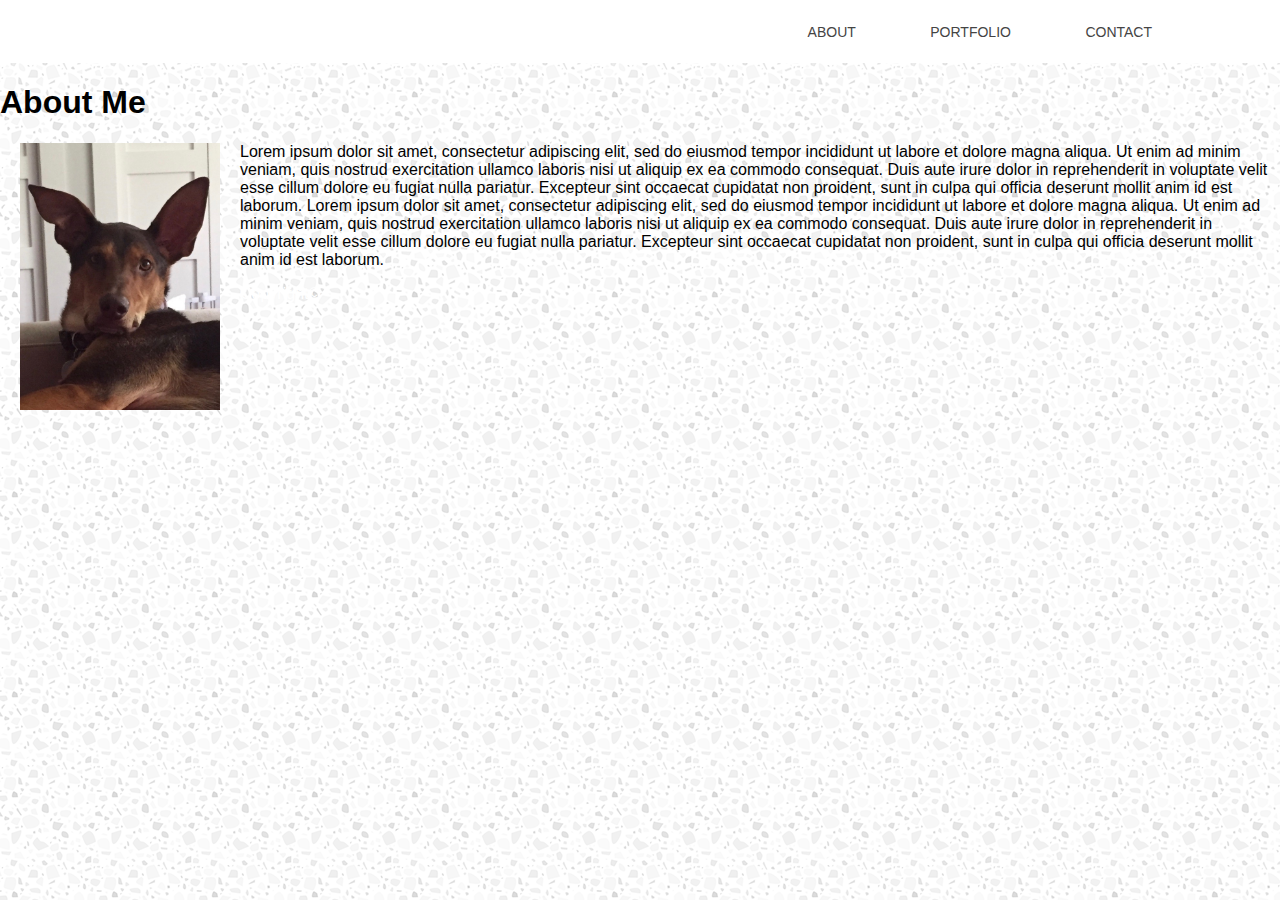
==== assets/index.html @ 0d90adbd "here is your change" ====
<!DOCTYPE html>
<html lang="us en">
    <head>
        <title>Katie ONeill</title>
        <meta charset="utf-8">
        <link rel="stylesheet" type="text/css" href="css/style.css">
    </head>
    <body>
    
        <header>
            <div class="container">
              <h1 class="logo"></h1>

              <nav>
                <ul>
                  <li><a href="#">About</a></li>
                  <li><a href="#">Portfolio</a></li>
                  <li><a href="#">Contact</a></li>
                </ul>
              </nav>
            </div>
          </header>
    
        
        <h1>About Me</h1>
        
        <img src="../assets/images/IMG_3261.jpg" alt="picture of a dog" title="picture of my dog Rudy" width="200">
        
        <p>Lorem ipsum dolor sit amet, consectetur adipiscing elit, sed do eiusmod tempor incididunt ut labore et dolore magna aliqua. Ut enim ad minim veniam, quis nostrud exercitation ullamco laboris nisi ut aliquip ex ea commodo consequat. Duis aute irure dolor in reprehenderit in voluptate velit esse cillum dolore eu fugiat nulla pariatur. Excepteur sint occaecat cupidatat non proident, sunt in culpa qui officia deserunt mollit anim id est laborum. Lorem ipsum dolor sit amet, consectetur adipiscing elit, sed do eiusmod tempor incididunt ut labore et dolore magna aliqua. Ut enim ad minim veniam, quis nostrud exercitation ullamco laboris nisi ut aliquip ex ea commodo consequat. Duis aute irure dolor in reprehenderit in voluptate velit esse cillum dolore eu fugiat nulla pariatur. Excepteur sint occaecat cupidatat non proident, sunt in culpa qui officia deserunt mollit anim id est laborum.</p>


        


        <footer>
            <p>Copyright© </p>
        </footer>

    </body>





</html>
---- assets/css/style.css ----
body {
	margin: 0;
	
	font-family: 'Work Sans', sans-serif;
	font-weight: 400;
}

.container {
	width: 80%;
	margin: 0 auto;
}

header {
    background-color: white;
 
}

header::after {
  content: '';
  display: table;
  clear: both;
}

.logo {
  float: left;
  padding: 10px 0;
}

nav {
  float: right;
}

nav ul {
  margin: 0;
  padding: 0;
  list-style: none;
}

nav li {
  display: inline-block;
  margin-left: 70px;
  padding-top: 23px;

  position: relative;
}

nav a {
  color: #444;
  text-decoration: none;
  text-transform: uppercase;
  font-size: 14px;
}

nav a:hover {
  color: #000;
}

nav a::before {
  content: '';
  display: block;
  height: 5px;
  background-color: #444;

  position: absolute;
  top: 0;
  width: 0%;

  transition: all ease-in-out 250ms;
}

nav a:hover::before {
  width: 100%;
}

img {
    float: left;
    margin: 0 20px 0 20px;
}
body {
    background-image: url("../images/light-grey-terrazzo.png")
}
footer {
    background-color: #77777;
    color: white;
}
header div {
    font-family: Georgia, 'Times New Roman', Times, serif
    width: 25%;
    background-color: #4aaaa5;
}
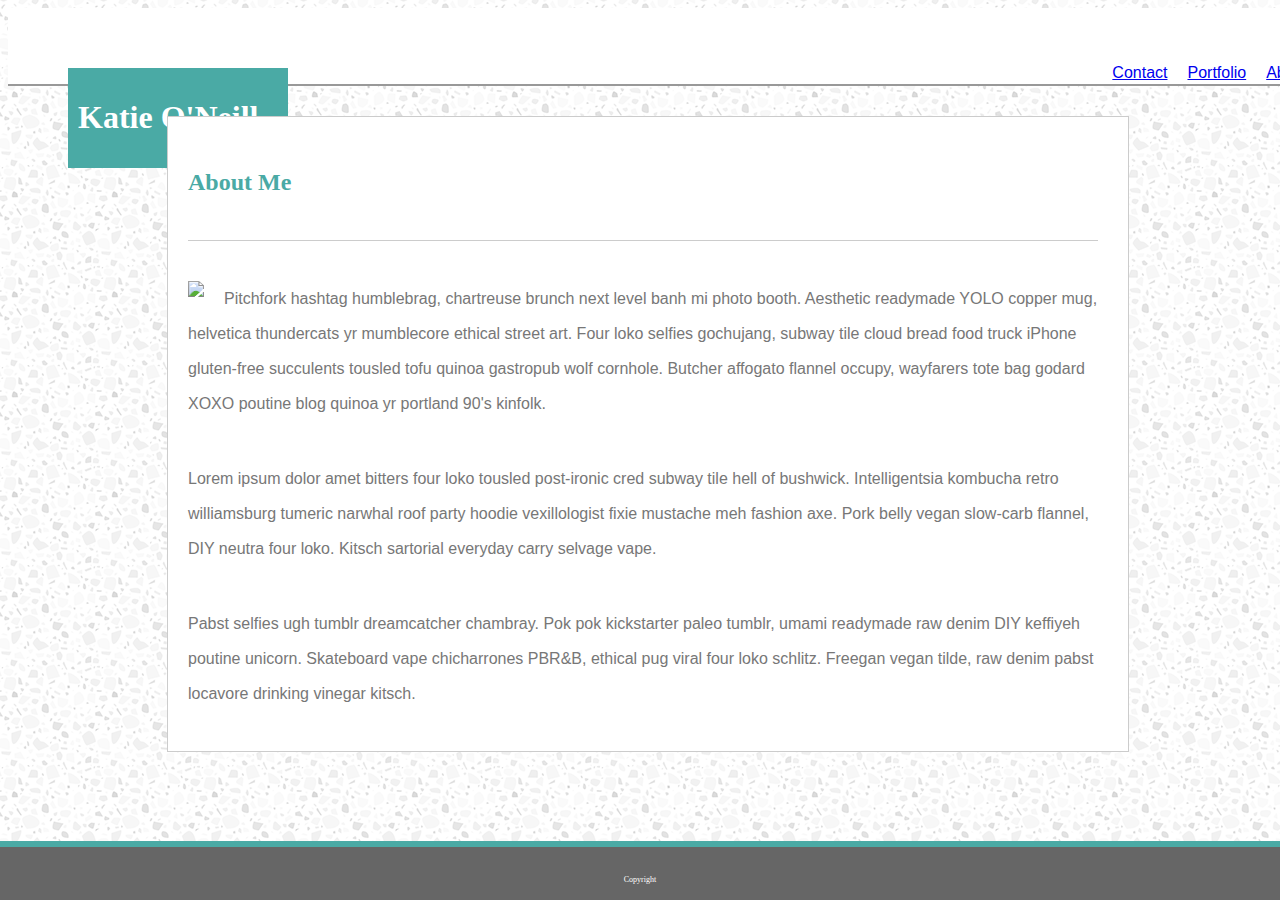
==== commit b4efa5de: "new changes" ====
--- a/assets/index.html
+++ b/assets/index.html
@@ -1,45 +1,48 @@
 <!DOCTYPE html>
-<html lang="us en">
-    <head>
-        <title>Katie ONeill</title>
-        <meta charset="utf-8">
-        <link rel="stylesheet" type="text/css" href="css/style.css">
-    </head>
-    <body>
-    
-        <header>
-            <div class="container">
-              <h1 class="logo"></h1>
+<html lang="us-en">
+<head>
+	<title>My Bio</title>
+	<meta charset="utf-8">
+	<link rel="stylesheet" type="text/css" href="css/style2.css">
+</head>
+<body>
+	<div id="wrapper">
+		<div class="helper">
+			
+			<div class="helper2">
+				<h1 id="myName">Katie O'Neill</h1>
+			</div>
+		</div>
+			<ul>
+				<li id="about"><a href="index.html">About</a></li>
+				<li id="portfolio"><a href="portfolio.html">Portfolio</a></li>
+				<li id="contact"><a href="contact.html">Contact</a></li>
+			</ul>
+		
+	</div>
 
-              <nav>
-                <ul>
-                  <li><a href="#">About</a></li>
-                  <li><a href="#">Portfolio</a></li>
-                  <li><a href="#">Contact</a></li>
-                </ul>
-              </nav>
-            </div>
-          </header>
-    
-        
-        <h1>About Me</h1>
-        
-        <img src="../assets/images/IMG_3261.jpg" alt="picture of a dog" title="picture of my dog Rudy" width="200">
-        
-        <p>Lorem ipsum dolor sit amet, consectetur adipiscing elit, sed do eiusmod tempor incididunt ut labore et dolore magna aliqua. Ut enim ad minim veniam, quis nostrud exercitation ullamco laboris nisi ut aliquip ex ea commodo consequat. Duis aute irure dolor in reprehenderit in voluptate velit esse cillum dolore eu fugiat nulla pariatur. Excepteur sint occaecat cupidatat non proident, sunt in culpa qui officia deserunt mollit anim id est laborum. Lorem ipsum dolor sit amet, consectetur adipiscing elit, sed do eiusmod tempor incididunt ut labore et dolore magna aliqua. Ut enim ad minim veniam, quis nostrud exercitation ullamco laboris nisi ut aliquip ex ea commodo consequat. Duis aute irure dolor in reprehenderit in voluptate velit esse cillum dolore eu fugiat nulla pariatur. Excepteur sint occaecat cupidatat non proident, sunt in culpa qui officia deserunt mollit anim id est laborum.</p>
+	<article id="aboutMe">
+		
+			<h2>About Me</h2>
+		<div class="relative">
+			<p class="relative">
+				
+			</p>
 
+		</div>
+		
 
-        
+		<img src="http://via.placeholder.com/200x200">
+		
+		<p>Pitchfork hashtag humblebrag, chartreuse brunch next level banh mi photo booth. Aesthetic readymade YOLO copper mug, helvetica thundercats yr mumblecore ethical street art. Four loko selfies gochujang, subway tile cloud bread food truck iPhone gluten-free succulents tousled tofu quinoa gastropub wolf cornhole. Butcher affogato flannel occupy, wayfarers tote bag godard XOXO poutine blog quinoa yr portland 90's kinfolk.</p>
+		<p>Lorem ipsum dolor amet bitters four loko tousled post-ironic cred subway tile hell of bushwick. Intelligentsia kombucha retro williamsburg tumeric narwhal roof party hoodie vexillologist fixie mustache meh fashion axe. Pork belly vegan slow-carb flannel, DIY neutra four loko. Kitsch sartorial everyday carry selvage vape.</p>
+		<p>Pabst selfies ugh tumblr dreamcatcher chambray. Pok pok kickstarter paleo tumblr, umami readymade raw denim DIY keffiyeh poutine unicorn. Skateboard vape chicharrones PBR&B, ethical pug viral four loko schlitz. Freegan vegan tilde, raw denim pabst locavore drinking vinegar kitsch. </p>
+		
+	</article>
 
+	<div id="footer">
+		<p>Copyright</p>
+	</div>
 
-        <footer>
-            <p>Copyright© </p>
-        </footer>
-
-    </body>
-
-
-
-
-
+</body>
 </html>--- a/assets/css/style2.css
+++ b/assets/css/style2.css
@@ -0,0 +1,110 @@
+
+body {
+	font-size: 1em;
+	width: 100%;
+	background-image: url("../images/light-grey-terrazzo.png");
+}
+
+article {
+	clear: clear;
+	display: block;
+	width: 960px;
+	margin: 0 auto 80px auto;
+	background-color: #ffffff;
+	position: relative;
+	border: .5px solid #cccccc;
+}
+article img {
+	float: left;
+	margin-right: 20px;
+	margin-left: 20px;
+}
+article p {
+	padding: 0px 0px 20px 0px;
+	margin: 20px 30px 20px 20px;
+	line-height: 35px;
+	color: #777777;
+	font-family: 'Arial', 'Helvetica Neue', Helvetica, sans-serif;
+
+}
+article h2 {
+	font-family: 'Georgia', Times, "Times New Roman", serif;
+	padding: 12px 0px 24px 0px;
+	margin: 40px 0px 0px 20px;
+	color: #4aaaa5;
+
+}
+/*div.relative {
+	/*background-color: pink;
+	position: relative;
+	width: 95%;
+	margin: 0 auto 0 auto;
+
+}*/
+p.relative {
+	border-top: 1.5px solid #cccccc;
+	
+}
+
+
+div#footer {
+	background-color: #666666;
+	padding: 20px 0px 8px 0px;	
+	width: 100%;
+	border-top: 6px solid #4aaaa5;
+	position: fixed;
+	bottom: 0;
+	left: 0;
+	
+}
+
+
+
+
+div#footer p {
+	color: white;
+	font-size: .5em;
+	text-align: center;
+
+}
+
+div#wrapper {
+	display: block;
+	background-color: white;
+	position: relative;	
+	top:0;
+	width: 100%;
+	padding: 30px;
+	margin-bottom: 30px;
+	border-bottom: 2px solid #999999;
+}
+div li {
+	float: right;
+	display: inline;
+	margin: 10px;
+	font-family: 'Arial', 'Helvetica Neue', Helvetica, sans-serif;
+	color: #777777; 
+
+}
+.helper {
+	width: 960px;
+	position: fixed;
+	padding: 30px;
+}
+.helper2 {
+	top: 2%;
+	left: 10%;
+	
+	
+	
+	color: white;
+	background-color: #4aaaa5;
+	width: 200px;
+	padding: 10px;
+	
+	float: left;
+	top: 0
+	left: 120;
+	
+}
+
